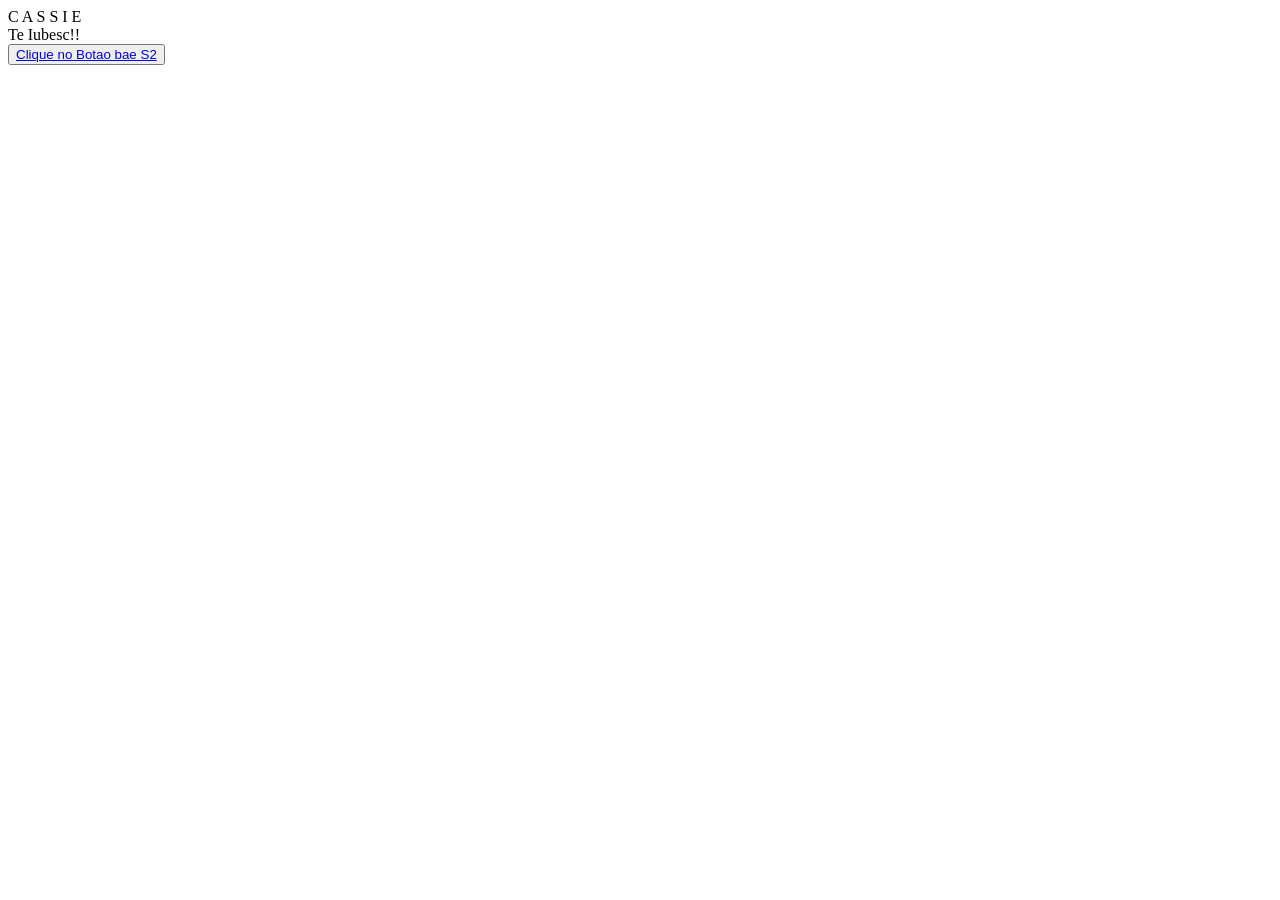
==== index.html @ 57c46a48 "Add files via upload" ====
<!DOCTYPE html>
<html lang="en">
<head>
    <meta charset="UTF-8">
    <meta http-equiv="X-UA-Compatible" content="IE=edge">
    <meta name="viewport" content="width=device-width, initial-scale=1.0">
    <link rel="stylesheet" href="css/style.css">
    <link rel="icon" href="img/flowers.png" type="image/x-icon">
    <title>Flowers</title>
</head>
<body>
    <div class="greetings">
    <!-- silahkan menambah kata sesuai keinginan dengan <span>text...</span -->
        <span>C</span>
        <span>A</span>
        <span>S</span>
        <span>S</span>
        <span>I</span>
        <span>E</span>
    </div>
    <div class="description">
        <span>Te Iubesc!!</span>
    </div>
    <div class="button">
        <button>
            <a href="Flores.html">Clique no Botao bae S2 </a>
        </button>
        
    </div>
</body>
</html>
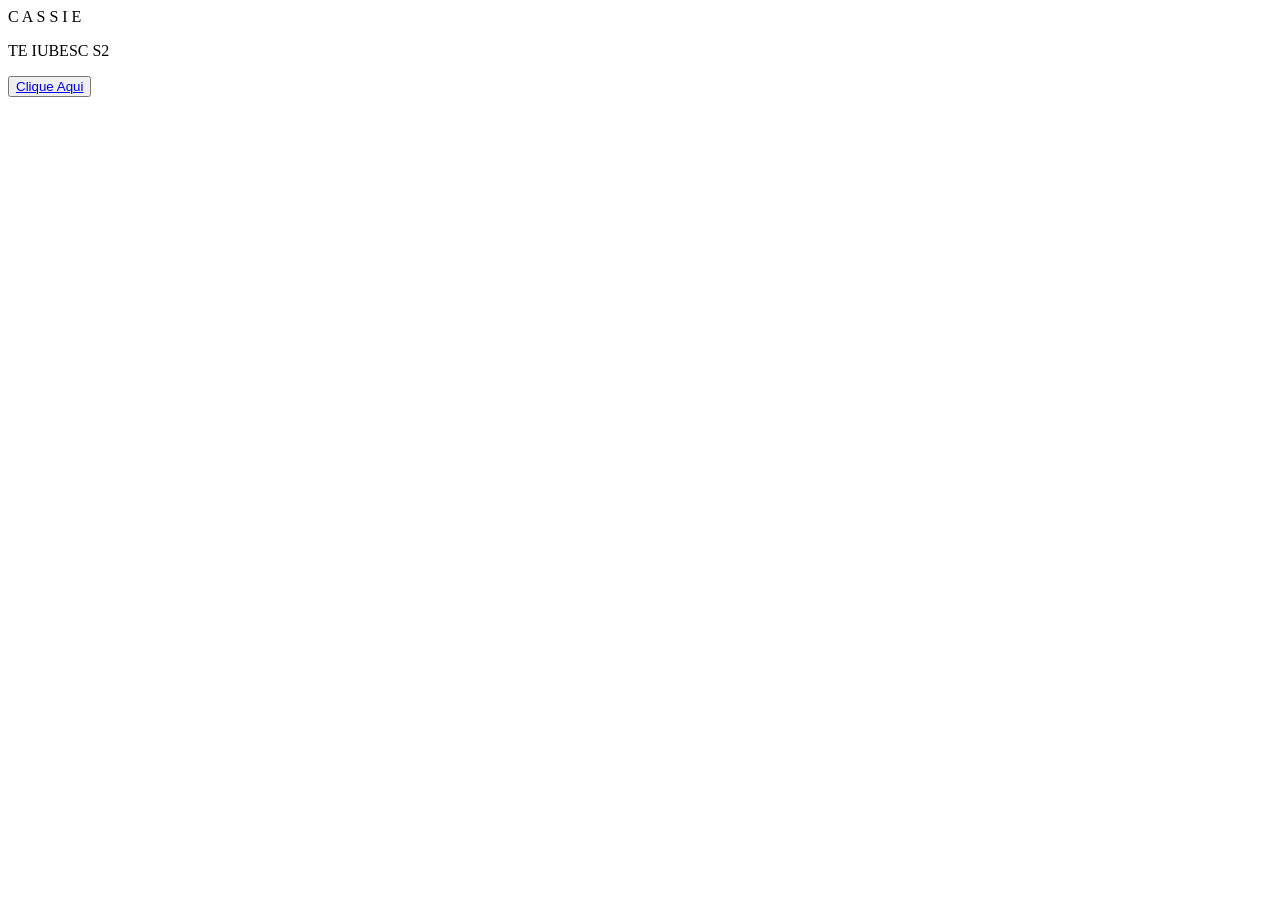
==== commit f3515f4d: "Update and rename flower-main/index.html to index.html" ====
--- a/index.html
+++ b/index.html
@@ -4,13 +4,12 @@
     <meta charset="UTF-8">
     <meta http-equiv="X-UA-Compatible" content="IE=edge">
     <meta name="viewport" content="width=device-width, initial-scale=1.0">
-    <link rel="stylesheet" href="css/style.css">
-    <link rel="icon" href="img/flowers.png" type="image/x-icon">
+    <link rel="stylesheet" href="src/css/style.css">
+    <link rel="icon" href="src/img/flowers.png" type="image/x-icon">
     <title>Flowers</title>
 </head>
 <body>
     <div class="greetings">
-    <!-- silahkan menambah kata sesuai keinginan dengan <span>text...</span -->
         <span>C</span>
         <span>A</span>
         <span>S</span>
@@ -19,13 +18,16 @@
         <span>E</span>
     </div>
     <div class="description">
-        <span>Te Iubesc!!</span>
+     
+    <p> TE IUBESC S2 <span></span></p>
+
+</div>
     </div>
     <div class="button">
         <button>
-            <a href="Flores.html">Clique no Botao bae S2 </a>
+            <a href="flower-main/flower.html">Clique Aqui</a>
         </button>
         
     </div>
 </body>
-</html>+</html>
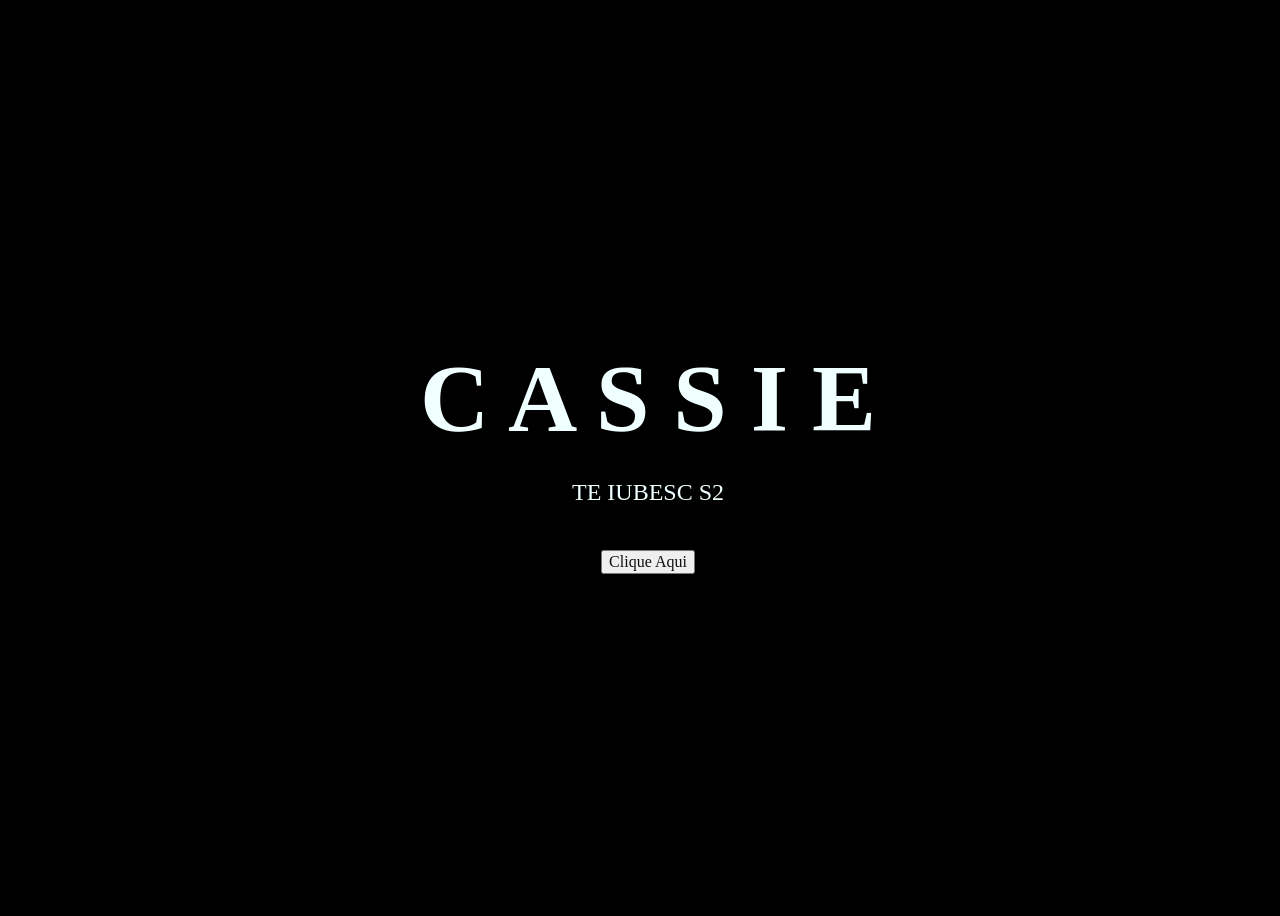
==== commit a3479f2e: "Update index.html" ====
--- a/index.html
+++ b/index.html
@@ -4,7 +4,7 @@
     <meta charset="UTF-8">
     <meta http-equiv="X-UA-Compatible" content="IE=edge">
     <meta name="viewport" content="width=device-width, initial-scale=1.0">
-    <link rel="stylesheet" href="src/css/style.css">
+    <link rel="stylesheet" href="flower-main/src/css/style.css">
     <link rel="icon" href="src/img/flowers.png" type="image/x-icon">
     <title>Flowers</title>
 </head>
--- a/flower-main/src/css/style.css
+++ b/flower-main/src/css/style.css
@@ -0,0 +1,91 @@
+@import url('https://fonts.googleapis.com/css2?family=Poppins:ital,wght@0,500;1,900&display=swap');
+*{
+    font-family: 'Poppins',cursive;
+}
+body{
+    color: azure;
+    width: 100%;
+    height: 100vh;
+    display: flex;
+    flex-direction: column;
+    align-items: center;
+    justify-content: center;
+    background-color: black;
+}
+.greetings{
+    font-size: 6rem;
+    font-weight: 900;
+}
+.greetings > span{
+    animation: glow 2.5s ease-in-out infinite;
+}
+@keyframes glow{
+    0%, 100%{
+        color: #fff;
+        text-shadow: 0 0 12px #39c6d6, 0 0 50px #39c6d6, 0 0 100px #39c6d6;
+    }
+    10%, 90%{
+        color: #111;
+        text-shadow: none;
+    }
+}
+.greetings > span:nth-child(2){
+    animation-delay: .2s ;
+}
+.greetings > span:nth-child(3){
+    animation-delay: .4s ;
+}
+.greetings > span:nth-child(4){
+    animation-delay: .6s;
+}
+.greetings > span:nth-child(5){
+    animation-delay: .8s;
+}
+
+.description{
+    font-size: 1.5rem;
+    margin-bottom: 20px;
+}
+
+.button a{
+    text-decoration: none;
+    font-size: 1rem;
+    color: #111;
+}
+
+@media screen and (max-width:574px){
+    .greetings{
+        display: block;
+        font-size: 3rem;
+        font-weight: 500;
+        text-align: center;
+    }
+    .description{
+        font-size: 1px;
+        font-family: fantasy;
+    }
+    
+    .button a{
+        font-size: .5rem;
+    }
+}
+
+p span:before {
+    content: '';
+    animation: gerak infinite 10s ease;
+    transform: translateY(-50%);
+    color: lightyellow;
+    font-size: 25px;
+}
+
+@keyframes gerak {
+    0% {
+        content: ' Final Exception';
+    }
+    50% {
+        content: ' Não de flores, peça logo em casamento';
+    }
+    100% {
+        content: ' Já deixo as estelas em meu GitHub??';
+    }
+}
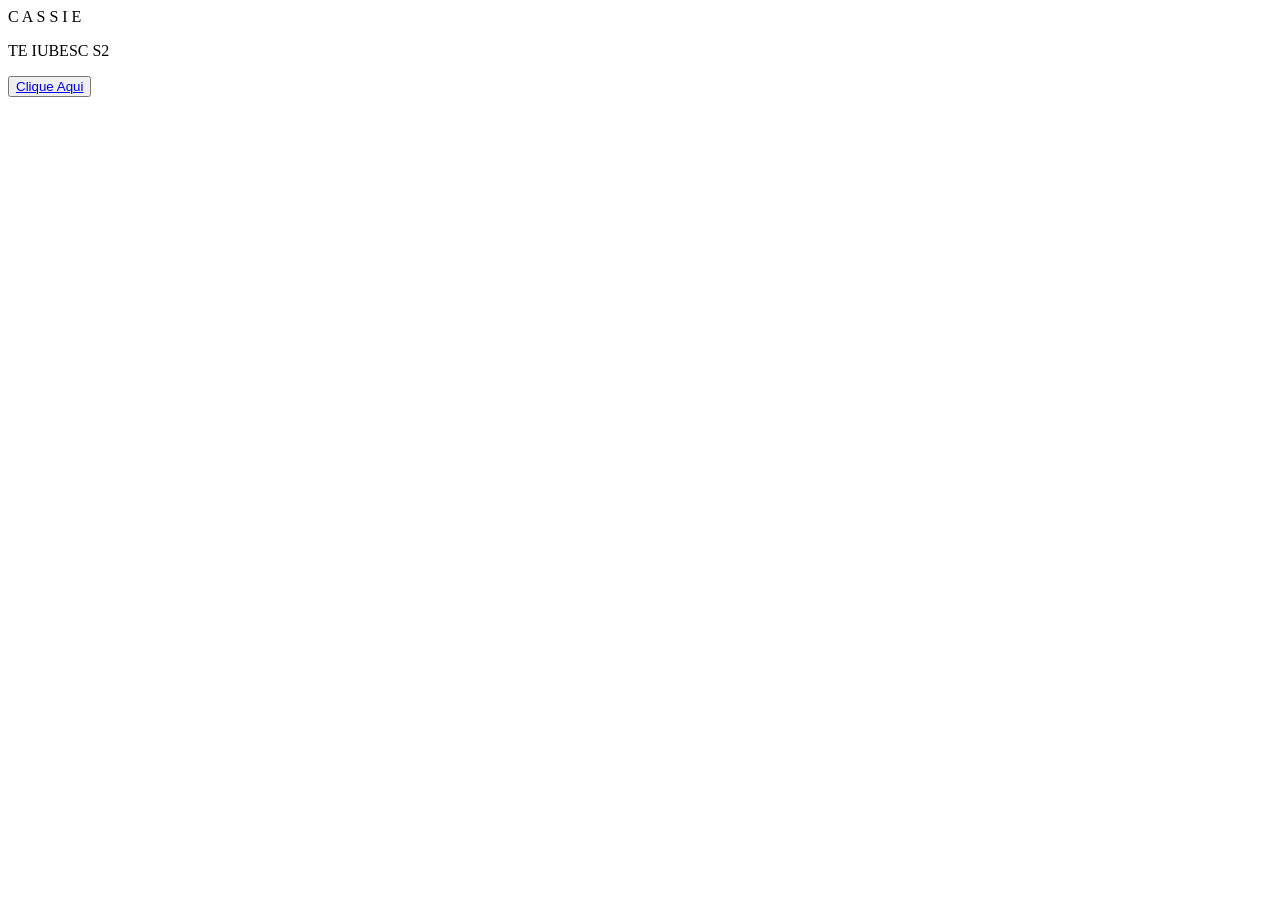
==== commit 73948185: "Update index.html" ====
--- a/index.html
+++ b/index.html
@@ -4,8 +4,8 @@
     <meta charset="UTF-8">
     <meta http-equiv="X-UA-Compatible" content="IE=edge">
     <meta name="viewport" content="width=device-width, initial-scale=1.0">
-    <link rel="stylesheet" href="flower-main/src/css/style.css">
-    <link rel="icon" href="src/img/flowers.png" type="image/x-icon">
+    <link rel="stylesheet" href="style.css">
+    <link rel="icon" href="flower-main/src/img/flowers.png" type="image/x-icon">
     <title>Flowers</title>
 </head>
 <body>
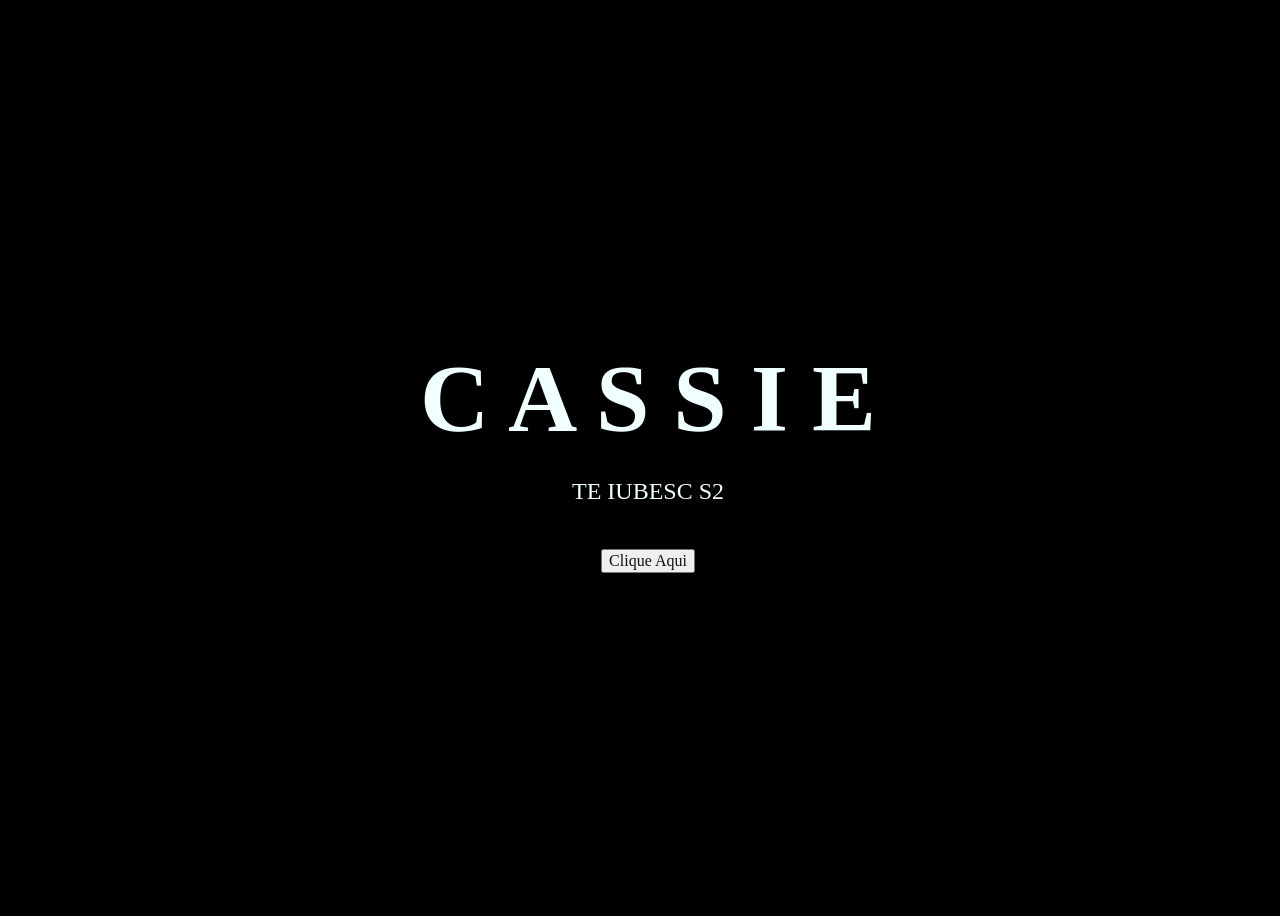
==== commit 67985e97: "Update index.html" ====
--- a/index.html
+++ b/index.html
@@ -19,7 +19,7 @@
     </div>
     <div class="description">
      
-    <p> TE IUBESC S2 <span></span></p>
+    <p>TE IUBESC S2</p>
 
 </div>
     </div>
--- a/style.css
+++ b/style.css
@@ -0,0 +1,91 @@
+@import url('https://fonts.googleapis.com/css2?family=Poppins:ital,wght@0,500;1,900&display=swap');
+*{
+    font-family: 'Poppins',cursive;
+}
+body{
+    color: azure;
+    width: 100%;
+    height: 100vh;
+    display: flex;
+    flex-direction: column;
+    align-items: center;
+    justify-content: center;
+    background-color: black;
+}
+.greetings{
+    font-size: 6rem;
+    font-weight: 900;
+}
+.greetings > span{
+    animation: glow 2.5s ease-in-out infinite;
+}
+@keyframes glow{
+    0%, 100%{
+        color: #fff;
+        text-shadow: 0 0 12px #39c6d6, 0 0 50px #39c6d6, 0 0 100px #39c6d6;
+    }
+    10%, 90%{
+        color: #111;
+        text-shadow: none;
+    }
+}
+.greetings > span:nth-child(2){
+    animation-delay: .2s ;
+}
+.greetings > span:nth-child(3){
+    animation-delay: .4s ;
+}
+.greetings > span:nth-child(4){
+    animation-delay: .6s;
+}
+.greetings > span:nth-child(5){
+    animation-delay: .8s;
+}
+
+.description{
+    font-size: 1.5rem;
+    margin-bottom: 20px;
+}
+
+.button a{
+    text-decoration: none;
+    font-size: 1rem;
+    color: #111;
+}
+
+@media screen and (max-width:574px){
+    .greetings{
+        display: block;
+        font-size: 3rem;
+        font-weight: 500;
+        text-align: center;
+    }
+    .description{
+        font-size: 1px;
+        font-family: fantasy;
+    }
+    
+    .button a{
+        font-size: .5rem;
+    }
+}
+
+p span:before {
+    content: '';
+    animation: gerak infinite 10s ease;
+    transform: translateY(-50%);
+    color: lightyellow;
+    font-size: 25px;
+}
+
+@keyframes gerak {
+    0% {
+        content: ' Final Exception';
+    }
+    50% {
+        content: ' Não de flores, peça logo em casamento';
+    }
+    100% {
+        content: ' Já deixo as estelas em meu GitHub??';
+    }
+}
